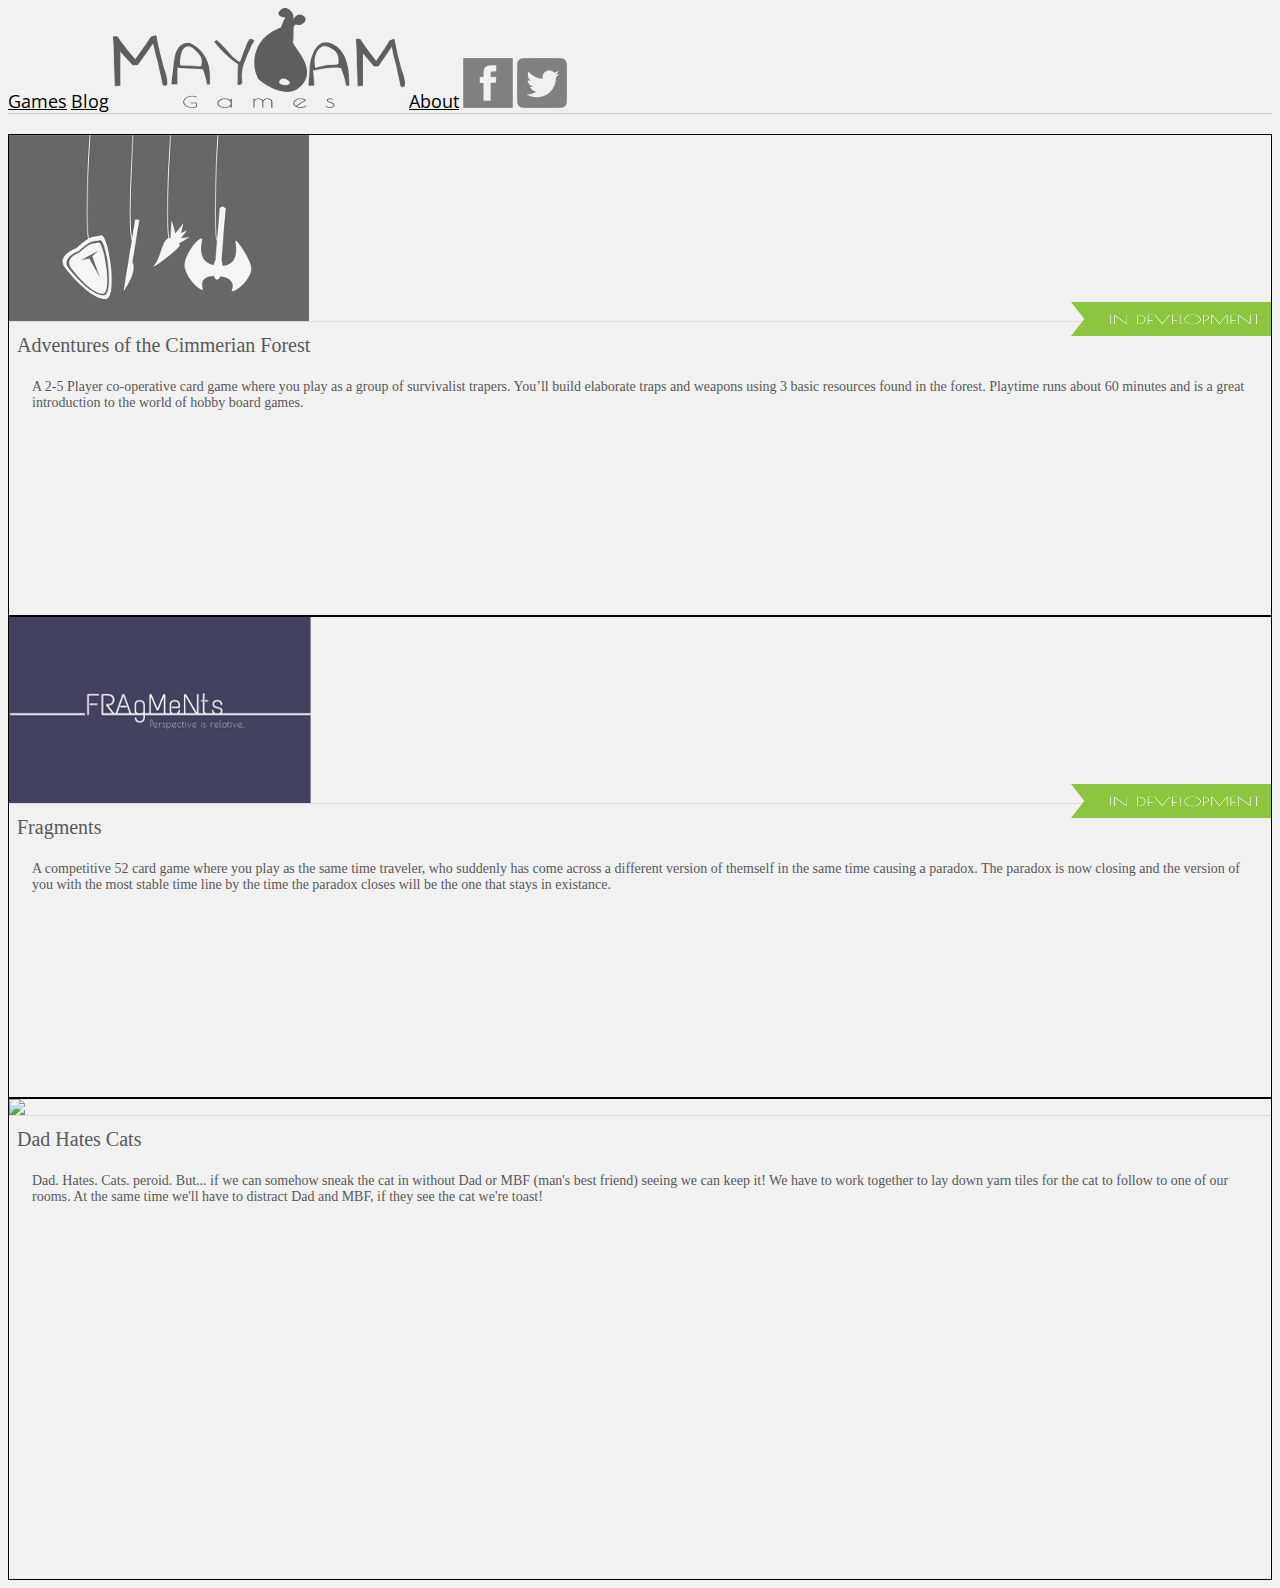
==== index.html @ 7521cc4d "first commit" ====
<html>
  <head>
    <link href="https://fonts.googleapis.com/css?family=Open+Sans" rel="stylesheet">

    <meta charset="utf-8">
    <meta name="viewport" content="width=device-width, initial-scale=1, shrink-to-fit=no">
    <meta name="description" content="">
    <meta name="author" content="">

    <!-- Bootstrap core CSS -->
    <link href="https://maxcdn.bootstrapcdn.com/bootstrap/4.0.0-beta/css/bootstrap.min.css" rel="stylesheet" integrity="sha384-/Y6pD6FV/Vv2HJnA6t+vslU6fwYXjCFtcEpHbNJ0lyAFsXTsjBbfaDjzALeQsN6M" crossorigin="anonymous">

    <link href="css/custom.css" rel="stylesheet">

    <script src="https://code.jquery.com/jquery-3.2.1.slim.min.js" integrity="sha384-KJ3o2DKtIkvYIK3UENzmM7KCkRr/rE9/Qpg6aAZGJwFDMVNA/GpGFF93hXpG5KkN" crossorigin="anonymous"></script>

    <script src="https://cdnjs.cloudflare.com/ajax/libs/popper.js/1.11.0/umd/popper.min.js" integrity="sha384-b/U6ypiBEHpOf/4+1nzFpr53nxSS+GLCkfwBdFNTxtclqqenISfwAzpKaMNFNmj4" crossorigin="anonymous"></script>

    <script src="https://maxcdn.bootstrapcdn.com/bootstrap/4.0.0-beta/js/bootstrap.min.js" integrity="sha384-h0AbiXch4ZDo7tp9hKZ4TsHbi047NrKGLO3SEJAg45jXxnGIfYzk4Si90RDIqNm1" crossorigin="anonymous"></script>

    <title>Mayham Games</title>
  </head>

  <body>
    <!-- Navigation Bar -->
    <div class="container">
      <nav class="navbar">
        <a href="#"></a>
        <a href="games.html">Games</a>
        <a href="blog.html">Blog</a>
        <a href="index.html"><img src="images/Logo_Mayham_REAL.png" id="logo"/></a>
        <a href="about.html">About</a></li>
        <a href="https://www.facebook.com/yurichi11"><img src="images/facebook-2-xxl.png" /></a>
        <a href="https://twitter.com/Igneouseskers"><img src="images/twitter-3-xxl.png" /></a>
      </nav>
      <hr>
    </div>

<div class="control-group"></div>

    <!-- Game Cards -->
    <div class="container">
      <div class="row text-center">
        <div class="col-md-4">
          <div class="card game-card">
            <img class="card-img-top" src="images/acf-banner.png">
            <div class="card-block">
              <span class="card-title">Adventures of the Cimmerian Forest</h4>
              <figure class="development_banner">
                  <img src="images/dev_banner.png" class="img-fluid">
              </figure>
              <p class="card-text">
                  A 2-5 Player co-operative card game where you play as a group of survivalist trapers. You’ll build elaborate traps and weapons using 3 basic resources found in the forest. Playtime runs about 60 minutes and is a great introduction to the world of hobby board games.
              </p>
            </div>
          </div>
        </div>
        <div class="col-md-4">
          <div class="card game-card">
            <img class="card-img-top" src="images/fragments-banner.png">
            <div class="card-block">
              <span class="card-title">Fragments</h4>
              <figure class="development_banner">
                <img src="images/dev_banner.png" class="img-fluid">
              </figure>
              <p class="card-text">
                  A competitive 52 card game where you play as the same time traveler, who suddenly has come across a different version of themself in the same time causing a paradox. The paradox is now closing and the version of you with the most stable time line by the time the paradox closes will be the one that stays in existance.
              </p>
            </div>
          </div>
        </div>
        <div class="col-md-4">
          <div class="card game-card">
            <img class="card-img-top" src="http://via.placeholder.com/300x186">
            <div class="card-block">
              <span class="card-title">Dad Hates Cats</h4>
              <p class="card-text">
                  Dad. Hates. Cats. peroid. But... if we can somehow sneak the cat in without Dad or MBF (man's best friend) seeing we can keep it! We have to work together to lay down yarn tiles for the cat to follow to one of our rooms. At the same time we'll have to distract Dad and MBF, if they see the cat we're toast!
              </p>
            </div>
          </div>
        </div>
      </div>
    </div>
  </body>
</html>
---- css/custom.css ----
@import url('https://fonts.googleapis.com/css?family=Open+Sans');
.navbar>a {
    float: none;
    color: #000000;
    background-color: #f1f1f1;
    font-size: 18px;
    font-family: 'Open Sans';
    font-weight: 400;
}

.navbar .nav>li>a:hover {
    float: none;
    color: #000000;
    background-color: #f1f1f1;
    font-size: 18px;
    font-family: 'Open Sans';
    font-weight: 400;
}

hr {
    margin-top: 0px;
    margin-bottom: 20px;
    border: 0;
    border-top: 1px solid #cacaca;
}

html body {
    background-color: #f1f1f1;
}

.card {
    background-color: #f1f1f1;
    border: 1px solid #000000;
}

.game-card {
    min-height: 30em;
}

.card-text {
    padding: 15px;
    clear: both;
    margin-top: .5em;
    color: #595959;
    font-size: 14px;
    text-align: left;
}

.card-block {
    font-size: 1em;
    position: relative;
    max-height: 300px;
    min-height: 240px;
    margin: 0;
    padding: .75em .5em .5em .5em;
    border: none;
    border-top: 1px solid rgba(34, 36, 38, .1);
    box-shadow: none;
}

.card-title {
    color: #595959;
    font-size: 20px;
}

.development_banner {
    position: absolute;
    top: -20px;
    right: 0px;
    display: inline-block;
    overflow: hidden;
    box-sizing: border-box;
    margin: 0;
}

.basic_layout {
    padding: 3rem 1.5rem;
    text-align: center;
}
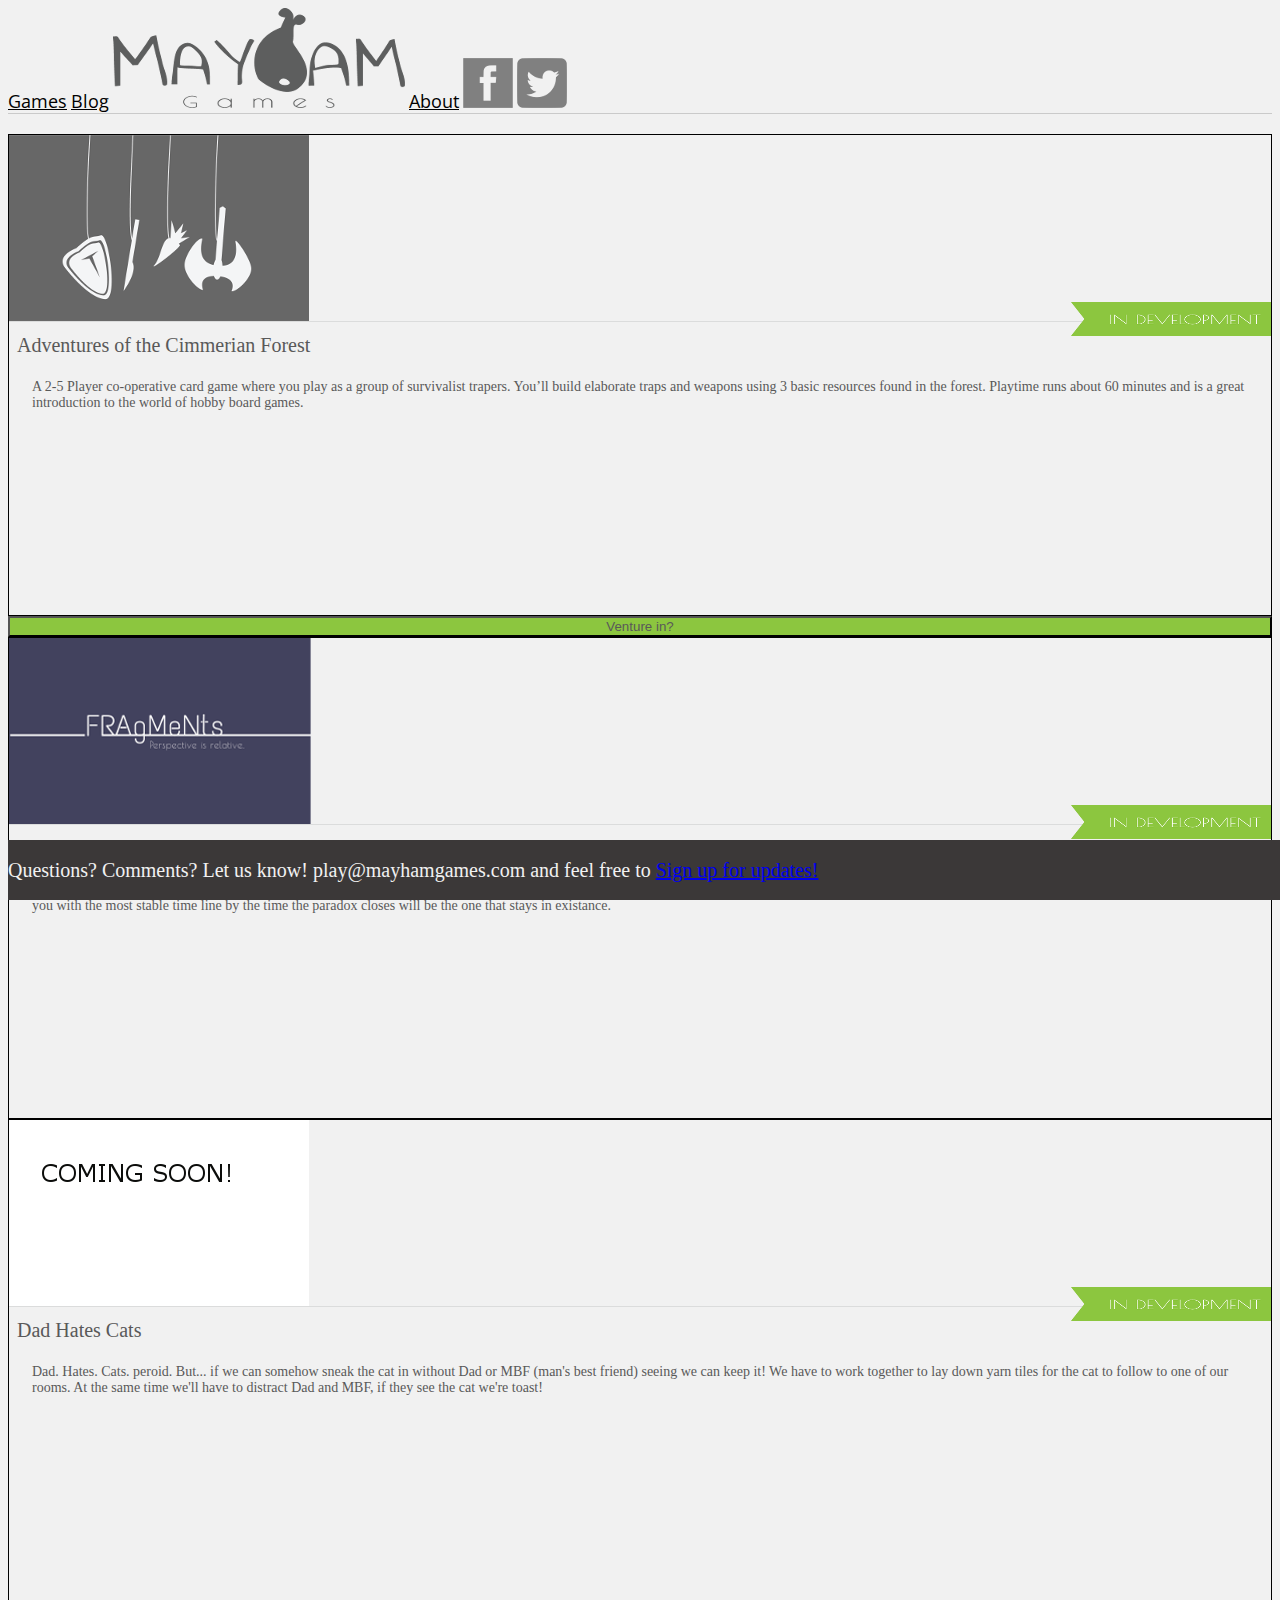
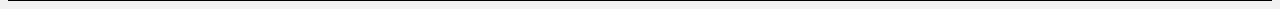
==== commit 12889665: "add footer" ====
--- a/index.html
+++ b/index.html
@@ -1,5 +1,6 @@
 <html>
-  <head>
+
+<head>
     <link href="https://fonts.googleapis.com/css?family=Open+Sans" rel="stylesheet">
 
     <meta charset="utf-8">
@@ -19,41 +20,43 @@
     <script src="https://maxcdn.bootstrapcdn.com/bootstrap/4.0.0-beta/js/bootstrap.min.js" integrity="sha384-h0AbiXch4ZDo7tp9hKZ4TsHbi047NrKGLO3SEJAg45jXxnGIfYzk4Si90RDIqNm1" crossorigin="anonymous"></script>
 
     <title>Mayham Games</title>
-  </head>
+</head>
 
-  <body>
+<body>
     <!-- Navigation Bar -->
     <div class="container">
-      <nav class="navbar">
-        <a href="#"></a>
-        <a href="games.html">Games</a>
-        <a href="blog.html">Blog</a>
-        <a href="index.html"><img src="images/Logo_Mayham_REAL.png" id="logo"/></a>
-        <a href="about.html">About</a></li>
-        <a href="https://www.facebook.com/yurichi11"><img src="images/facebook-2-xxl.png" /></a>
-        <a href="https://twitter.com/Igneouseskers"><img src="images/twitter-3-xxl.png" /></a>
-      </nav>
-      <hr>
+        <nav class="navbar">
+            <a href="#"></a>
+            <a href="games.html">Games</a>
+            <a href="blog.html">Blog</a>
+            <a href="index.html"><img src="images/Logo_Mayham_REAL.png" id="logo" /></a>
+            <a href="about.html">About</a></li>
+            <a href="https://www.facebook.com/yurichi11"><img src="images/facebook-2-xxl.png" /></a>
+            <a href="https://twitter.com/Igneouseskers"><img src="images/twitter-3-xxl.png" /></a>
+        </nav>
+        <hr>
     </div>
 
-<div class="control-group"></div>
+    <div class="control-group"></div>
 
     <!-- Game Cards -->
     <div class="container">
-      <div class="row text-center">
-        <div class="col-md-4">
-          <div class="card game-card">
-            <img class="card-img-top" src="images/acf-banner.png">
-            <div class="card-block">
-              <span class="card-title">Adventures of the Cimmerian Forest</h4>
+        <div class="row text-center">
+            <div class="col-md-4">
+                <div class="card game-card">
+                    <img class="card-img-top" src="images/acf-banner.png">
+                    <div class="card-block">
+                        <span class="card-title">Adventures of the Cimmerian Forest</h4>
               <figure class="development_banner">
                   <img src="images/dev_banner.png" class="img-fluid">
               </figure>
               <p class="card-text">
                   A 2-5 Player co-operative card game where you play as a group of survivalist trapers. You’ll build elaborate traps and weapons using 3 basic resources found in the forest. Playtime runs about 60 minutes and is a great introduction to the world of hobby board games.
               </p>
+
             </div>
           </div>
+          <a href="acf.html"><button type="button" class="btn">Venture in?</button></a>
         </div>
         <div class="col-md-4">
           <div class="card game-card">
@@ -71,16 +74,30 @@
         </div>
         <div class="col-md-4">
           <div class="card game-card">
-            <img class="card-img-top" src="http://via.placeholder.com/300x186">
+            <img class="card-img-top" src="images/comingsoon.png">
             <div class="card-block">
               <span class="card-title">Dad Hates Cats</h4>
+                <figure class="development_banner">
+                  <img src="images/dev_banner.png" class="img-fluid">
+                </figure>
               <p class="card-text">
                   Dad. Hates. Cats. peroid. But... if we can somehow sneak the cat in without Dad or MBF (man's best friend) seeing we can keep it! We have to work together to lay down yarn tiles for the cat to follow to one of our rooms. At the same time we'll have to distract Dad and MBF, if they see the cat we're toast!
               </p>
             </div>
           </div>
         </div>
+    
       </div>
+    
     </div>
-  </body>
+    
+    <footer class="footer">
+      <div class="container">
+        <span class="email-us">Questions? Comments? Let us know! play@mayhamgames.com and feel free to  
+          <a href="signup.html">Sign up for updates!</a> 
+        </span>
+                    </div>
+                    </footer>
+</body>
+
 </html>--- a/css/custom.css
+++ b/css/custom.css
@@ -26,6 +26,12 @@
 
 html body {
     background-color: #f1f1f1;
+}
+
+.btn {
+    color: #595959;
+    background-color: #8cc63f;
+    width: 100%;
 }
 
 .card {
@@ -63,6 +69,11 @@
     font-size: 20px;
 }
 
+.email-us {
+    color: #f1f1f1;
+    font-size: 20px;
+}
+
 .development_banner {
     position: absolute;
     top: -20px;
@@ -76,4 +87,78 @@
 .basic_layout {
     padding: 3rem 1.5rem;
     text-align: center;
+}
+
+.footer {
+    position: absolute;
+    bottom: 0;
+    width: 100%;
+    /* Set the fixed height of the footer here */
+    height: 60px;
+    line-height: 60px;
+    /* Vertically center the text there */
+    background-color: #3B3838;
+}
+
+.character-box {
+    position: relative;
+    display: block;
+    max-width: 650px;
+    margin: 0 auto;
+}
+
+.character-box .character-box-caption {
+    position: absolute;
+    bottom: 0;
+    display: block;
+    width: 100%;
+    height: 100%;
+    text-align: center;
+    opacity: 0;
+    color: white;
+    background: rgba(240, 95, 64, 0.9);
+    -webkit-transition: all 0.2s;
+    -moz-transition: all 0.2s;
+    transition: all 0.2s;
+}
+
+.character-box .character-box-caption .character-box-caption-content {
+    position: absolute;
+    top: 50%;
+    width: 100%;
+    transform: translateY(-50%);
+    text-align: center;
+}
+
+.character-box .character-box-caption .character-box-caption-content .character-category,
+.character-box .character-box-caption .character-box-caption-content .character-name {
+    padding: 0 15px;
+    font-family: 'Open Sans', 'Helvetica Neue', Arial, sans-serif;
+}
+
+.character-box .character-box-caption .character-box-caption-content .character-category {
+    font-size: 14px;
+    font-weight: 600;
+    text-transform: uppercase;
+}
+
+.character-box .character-box-caption .character-box-caption-content .character-name {
+    font-size: 18px;
+}
+
+.character-box:hover .character-box-caption {
+    opacity: 1;
+}
+
+.character-box:focus {
+    outline: none;
+}
+
+@media (min-width: 768px) {
+    .character-box .character-box-caption .character-box-caption-content .character-category {
+        font-size: 16px;
+    }
+    .character-box .character-box-caption .character-box-caption-content .character-name {
+        font-size: 22px;
+    }
 }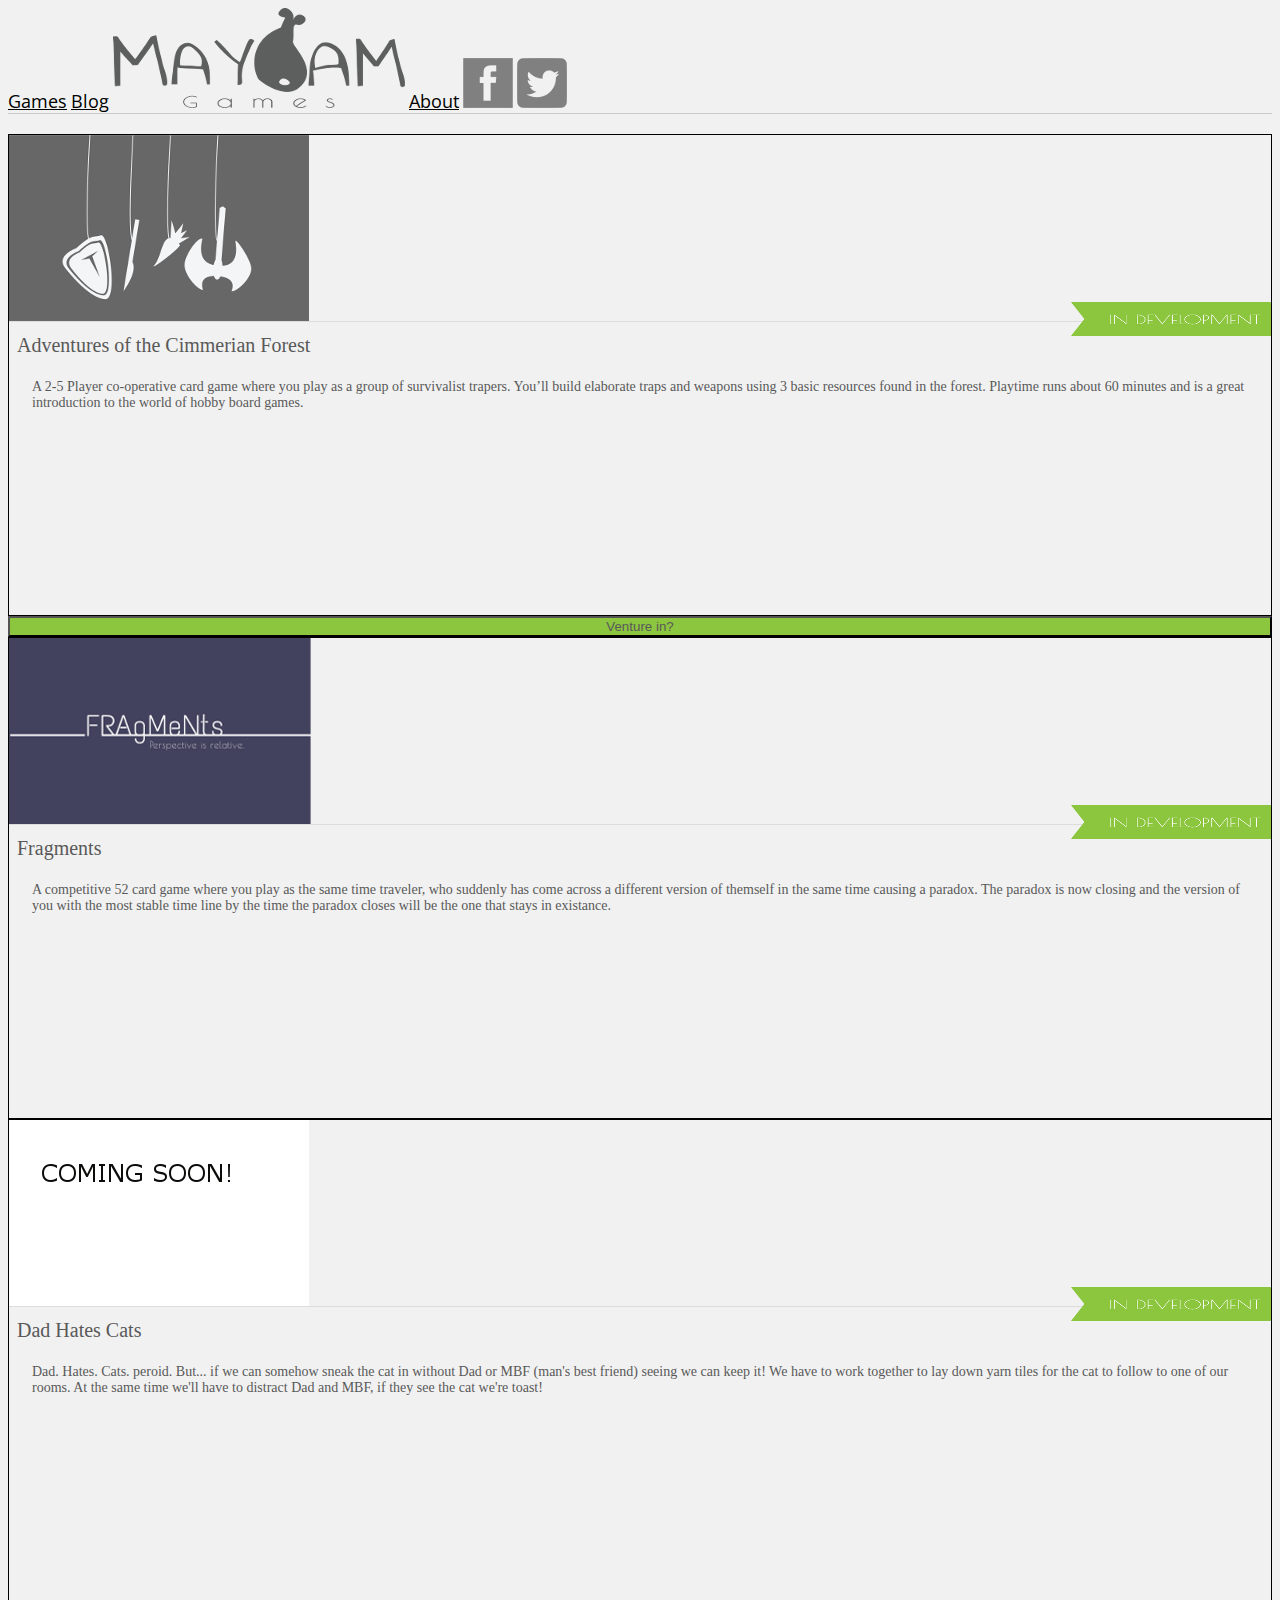
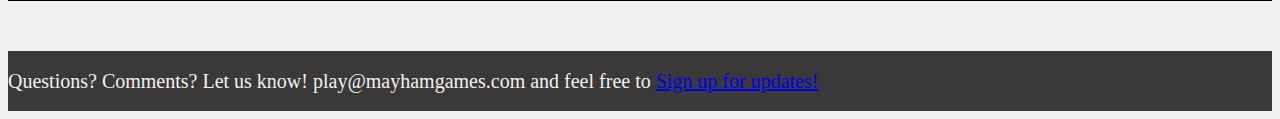
==== commit f8daa09f: "changed acf page, saved other as acf_steve" ====
--- a/index.html
+++ b/index.html
@@ -27,7 +27,7 @@
     <div class="container">
         <nav class="navbar">
             <a href="#"></a>
-            <a href="games.html">Games</a>
+            <a href="index.html">Games</a>
             <a href="blog.html">Blog</a>
             <a href="index.html"><img src="images/Logo_Mayham_REAL.png" id="logo" /></a>
             <a href="about.html">About</a></li>
@@ -85,19 +85,20 @@
               </p>
             </div>
           </div>
+          
         </div>
-    
+   
       </div>
-    
-    </div>
-    
-    <footer class="footer">
+     <footer class="footer">
       <div class="container">
         <span class="email-us">Questions? Comments? Let us know! play@mayhamgames.com and feel free to  
           <a href="signup.html">Sign up for updates!</a> 
         </span>
                     </div>
                     </footer>
+    </div>
+    
+    
 </body>
 
 </html>--- a/css/custom.css
+++ b/css/custom.css
@@ -32,6 +32,10 @@
     color: #595959;
     background-color: #8cc63f;
     width: 100%;
+}
+
+.lead {
+    margin-top: 30px; 
 }
 
 .card {
@@ -90,7 +94,7 @@
 }
 
 .footer {
-    position: absolute;
+    margin-top:50px;
     bottom: 0;
     width: 100%;
     /* Set the fixed height of the footer here */
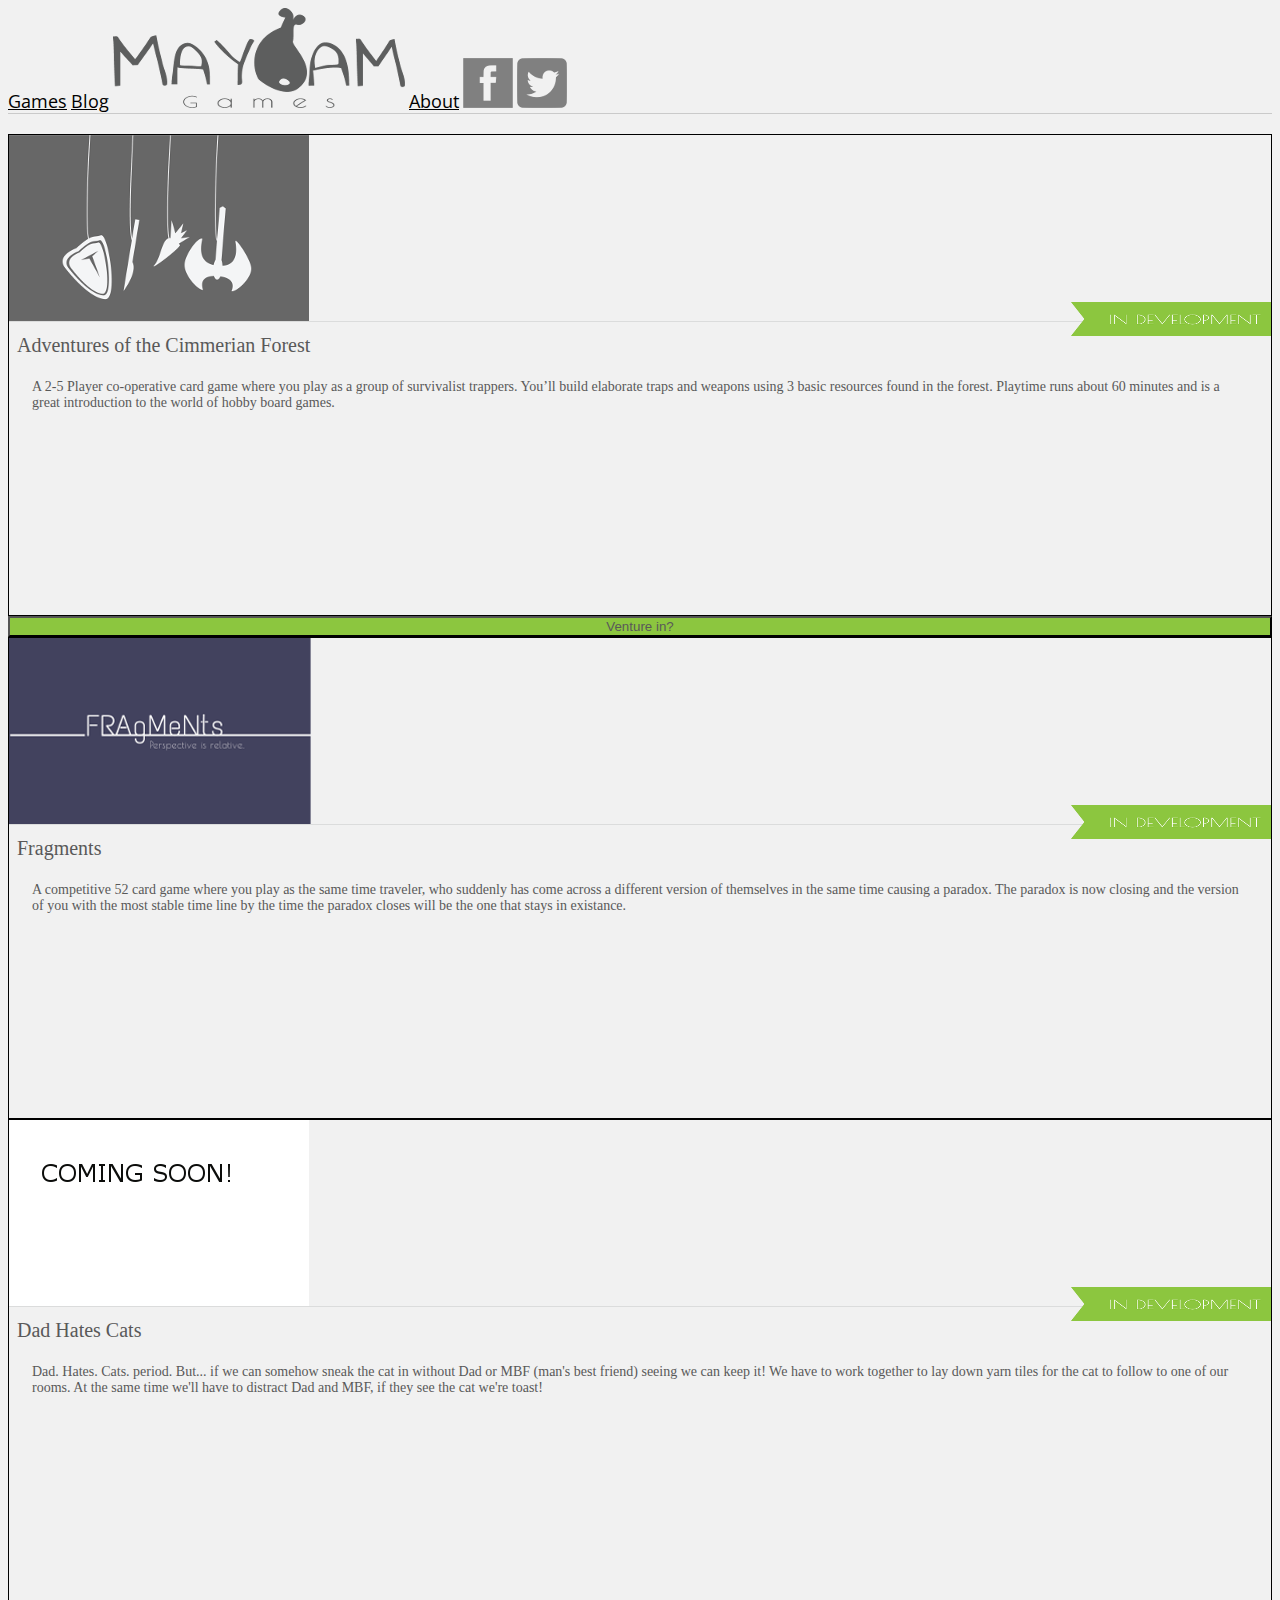
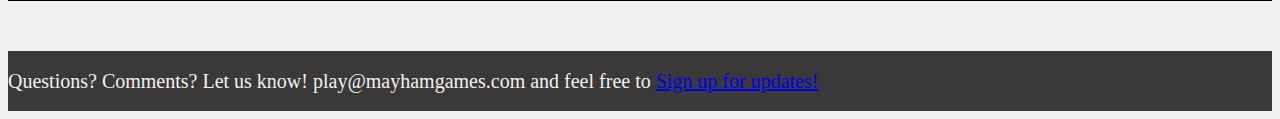
==== commit 660d91c4: "update index" ====
--- a/index.html
+++ b/index.html
@@ -27,10 +27,10 @@
     <div class="container">
         <nav class="navbar">
             <a href="#"></a>
-            <a href="index.html">Games</a>
-            <a href="blog.html">Blog</a>
-            <a href="index.html"><img src="images/Logo_Mayham_REAL.png" id="logo" /></a>
-            <a href="about.html">About</a></li>
+            <a href="/index">Games</a>
+            <a href="/blog">Blog</a>
+            <a href="/index"><img src="images/Logo_Mayham_REAL.png" id="logo" /></a>
+            <a href="/about">About</a></li>
             <a href="https://www.facebook.com/yurichi11"><img src="images/facebook-2-xxl.png" /></a>
             <a href="https://twitter.com/Igneouseskers"><img src="images/twitter-3-xxl.png" /></a>
         </nav>
@@ -44,19 +44,19 @@
         <div class="row text-center">
             <div class="col-md-4">
                 <div class="card game-card">
-                    <img class="card-img-top" src="images/acf-banner.png">
+                  <a href="/acf"><img class="card-img-top" src="images/acf-banner.png"></a>
                     <div class="card-block">
                         <span class="card-title">Adventures of the Cimmerian Forest</h4>
               <figure class="development_banner">
                   <img src="images/dev_banner.png" class="img-fluid">
               </figure>
               <p class="card-text">
-                  A 2-5 Player co-operative card game where you play as a group of survivalist trapers. You’ll build elaborate traps and weapons using 3 basic resources found in the forest. Playtime runs about 60 minutes and is a great introduction to the world of hobby board games.
+                  A 2-5 Player co-operative card game where you play as a group of survivalist trappers. You’ll build elaborate traps and weapons using 3 basic resources found in the forest. Playtime runs about 60 minutes and is a great introduction to the world of hobby board games.
               </p>
 
             </div>
           </div>
-          <a href="acf.html"><button type="button" class="btn">Venture in?</button></a>
+          <a href="/acf"><button type="button" class="btn">Venture in?</button></a>
         </div>
         <div class="col-md-4">
           <div class="card game-card">
@@ -67,7 +67,7 @@
                 <img src="images/dev_banner.png" class="img-fluid">
               </figure>
               <p class="card-text">
-                  A competitive 52 card game where you play as the same time traveler, who suddenly has come across a different version of themself in the same time causing a paradox. The paradox is now closing and the version of you with the most stable time line by the time the paradox closes will be the one that stays in existance.
+                  A competitive 52 card game where you play as the same time traveler, who suddenly has come across a different version of themselves in the same time causing a paradox. The paradox is now closing and the version of you with the most stable time line by the time the paradox closes will be the one that stays in existance.
               </p>
             </div>
           </div>
@@ -81,7 +81,7 @@
                   <img src="images/dev_banner.png" class="img-fluid">
                 </figure>
               <p class="card-text">
-                  Dad. Hates. Cats. peroid. But... if we can somehow sneak the cat in without Dad or MBF (man's best friend) seeing we can keep it! We have to work together to lay down yarn tiles for the cat to follow to one of our rooms. At the same time we'll have to distract Dad and MBF, if they see the cat we're toast!
+                  Dad. Hates. Cats. period. But... if we can somehow sneak the cat in without Dad or MBF (man's best friend) seeing we can keep it! We have to work together to lay down yarn tiles for the cat to follow to one of our rooms. At the same time we'll have to distract Dad and MBF, if they see the cat we're toast!
               </p>
             </div>
           </div>
@@ -92,7 +92,7 @@
      <footer class="footer">
       <div class="container">
         <span class="email-us">Questions? Comments? Let us know! play@mayhamgames.com and feel free to  
-          <a href="signup.html">Sign up for updates!</a> 
+          <a href="signup">Sign up for updates!</a> 
         </span>
                     </div>
                     </footer>
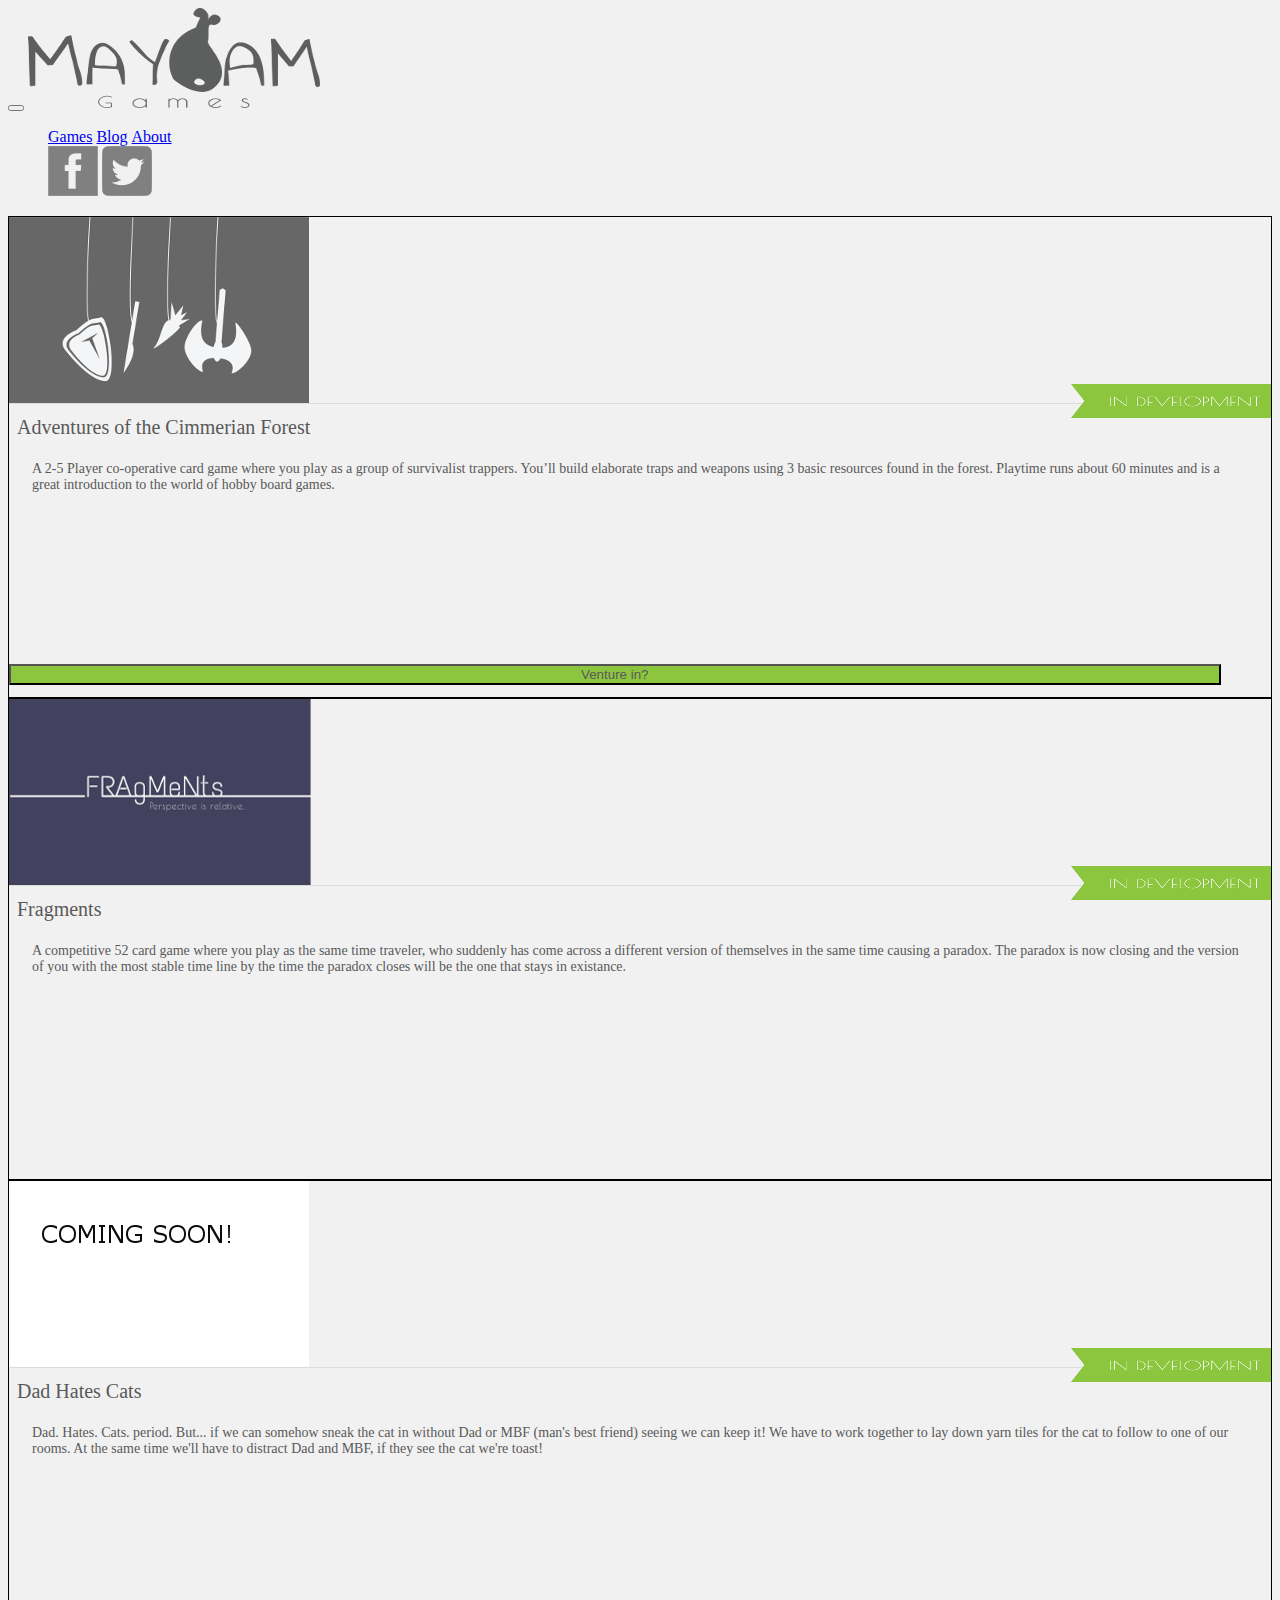
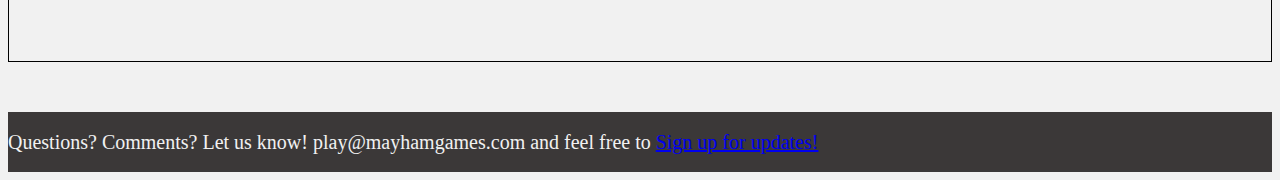
==== commit 0752659a: "wip hamburger" ====
--- a/index.html
+++ b/index.html
@@ -25,17 +25,46 @@
 <body>
     <!-- Navigation Bar -->
     <div class="container">
-        <nav class="navbar">
-            <a href="#"></a>
-            <a href="/index">Games</a>
+        <nav class="navbar navbar-default">
+
+            <div class="navbar-header">
+              <button type="button" class="navbar-toggle collapsed" data-toggle="collapse" data-target="#bs-example-navbar-collapse-1" aria-expanded="false">
+                <!-- <span class="sr-only">Toggle navigation</span> -->
+                <span class="icon-bar"></span>
+                <span class="icon-bar"></span>
+                <span class="icon-bar"></span>
+              </button>
+              <a class="navbar-brand" href="/index"><img src="images/Logo_Mayham_REAL.png" id="logo" /></a>
+            </div>
+
+
+            <!-- <a href="#"></a            <a href="/index">Games</a>
             <a href="/blog">Blog</a>
             <a href="/index"><img src="images/Logo_Mayham_REAL.png" id="logo" /></a>
-            <a href="/about">About</a></li>
-            <a href="https://www.facebook.com/yurichi11"><img src="images/facebook-2-xxl.png" /></a>
-            <a href="https://twitter.com/Igneouseskers"><img src="images/twitter-3-xxl.png" /></a>
+            <a href="/about">About</a>
+            <div class="social-media-icons">
+              <a href="https://www.facebook.com/yurichi11"><img src="images/facebook-2-xxl.png" /></a>
+              <a href="https://twitter.com/Igneouseskers"><img src="images/twitter-3-xxl.png" /></a>
+            </div>
         </nav>
         <hr>
+    </div> -->
+
+    <div class="collapse navbar-collapse" id="bs-example-navbar-collapse-1">
+        <ul class="nav navbar-nav">
+          <li><a href="/index">Games</a></li>
+          <li><a href="/blog">Blog</a></li>
+          <!-- <li><a href="/index"><img src="images/Logo_Mayham_REAL.png" id="logo" /></a></li> -->
+          <li><a href="/about">About</a></li>
+          <div class="social-media-icons">
+            <li> <a href="https://www.facebook.com/yurichi11"><img src="images/facebook-2-xxl.png" /></a></li>
+            <li><a href="https://twitter.com/Igneouseskers"><img src="images/twitter-3-xxl.png" /></a></li>    
+          </div>
+        
+      </ul>
     </div>
+  </nav>
+</div>
 
     <div class="control-group"></div>
 
@@ -55,8 +84,9 @@
               </p>
 
             </div>
+            <a href="/acf"><button type="button" class="btn">Venture in?</button></a>
           </div>
-          <a href="/acf"><button type="button" class="btn">Venture in?</button></a>
+          
         </div>
         <div class="col-md-4">
           <div class="card game-card">
--- a/css/custom.css
+++ b/css/custom.css
@@ -16,6 +16,37 @@
     font-family: 'Open Sans';
     font-weight: 400;
 }
+
+.navbar, .navbar-inverse {
+	border-radius: 0;
+	border: none;
+	margin-bottom: 0;
+	min-height: 80px;
+}
+
+.nav li {
+	display: inline;
+	color: white;
+}
+
+.navbar-inverse .navbar-nav > li > a {
+	color: #ffffff;
+	font-family: Lato;
+	font-size: 1.7em;
+	font-weight: 300;
+	padding: 30px 25px 33px 25px;
+}
+
+.navbar-inverse .navbar-nav li a:hover {
+	background-color: #444444;
+	transition: 0.7s all linear;
+	height: 100%;
+}
+
+#social-media-icons {
+    font-size: 1.5em;
+}
+
 
 hr {
     margin-top: 0px;
@@ -31,7 +62,8 @@
 .btn {
     color: #595959;
     background-color: #8cc63f;
-    width: 100%;
+    width: 96%;
+    margin-bottom: 2px;
 }
 
 .lead {
@@ -147,7 +179,7 @@
 }
 
 .character-box .character-box-caption .character-box-caption-content .character-name {
-    font-size: 18px;
+    font-size: 15px;
 }
 
 .character-box:hover .character-box-caption {
